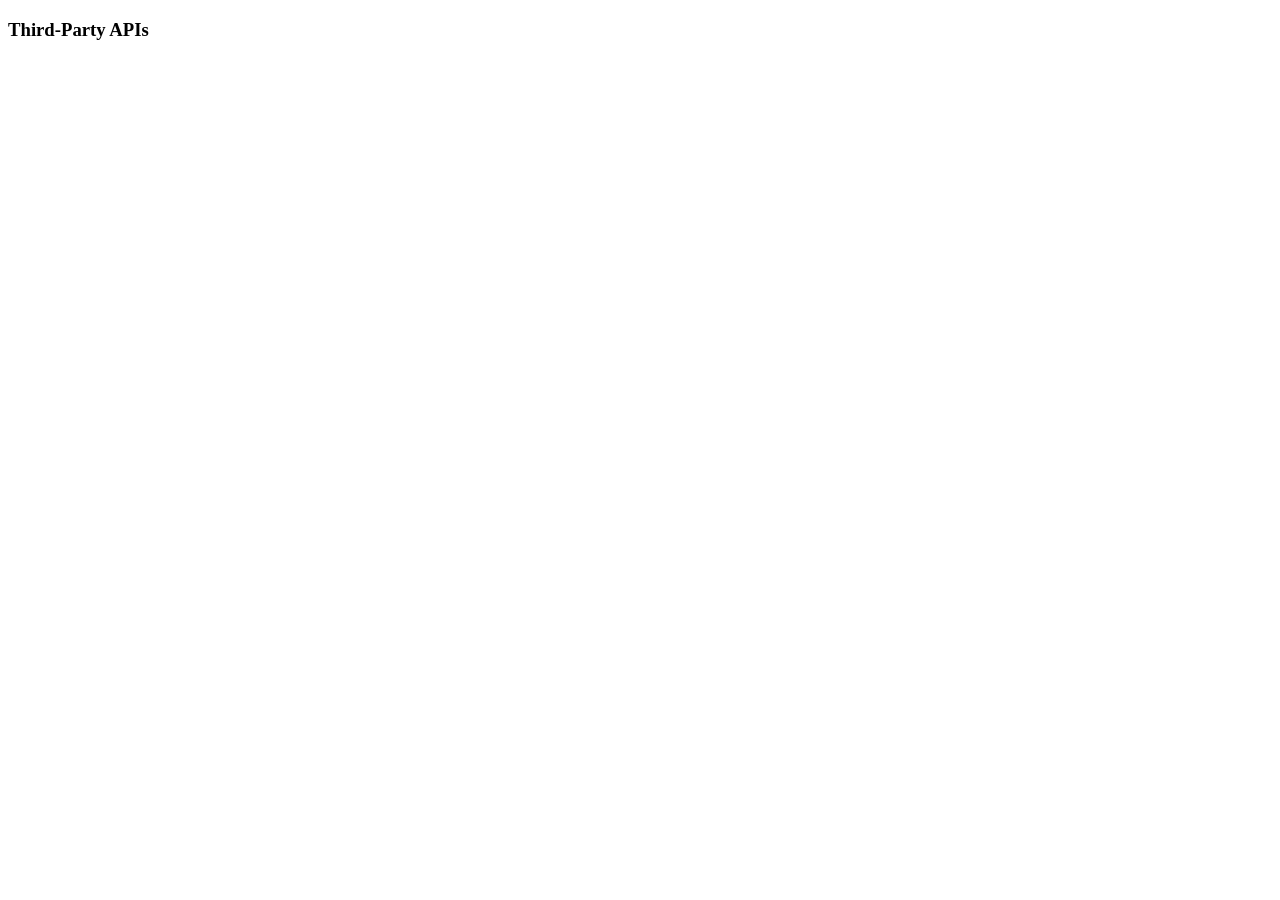
==== assignment3/index.html @ af6147ed "base html" ====
<!DOCTYPE html>
<html lang="en">

<head>
    <meta charset="UTF-8">
    <meta name="viewport" content="width=device-width, initial-scale=1.0">
    <title>Third-Party APIs</title>
    <link rel="stylesheet" href="css/index.css">
    </link>
    <script src="js/index.js" defer></script>
</head>

<body>
    <p id="sName"></p>
    <p id="sID"></p>
    <h3>Third-Party APIs</h3>
	
</body>

</html>
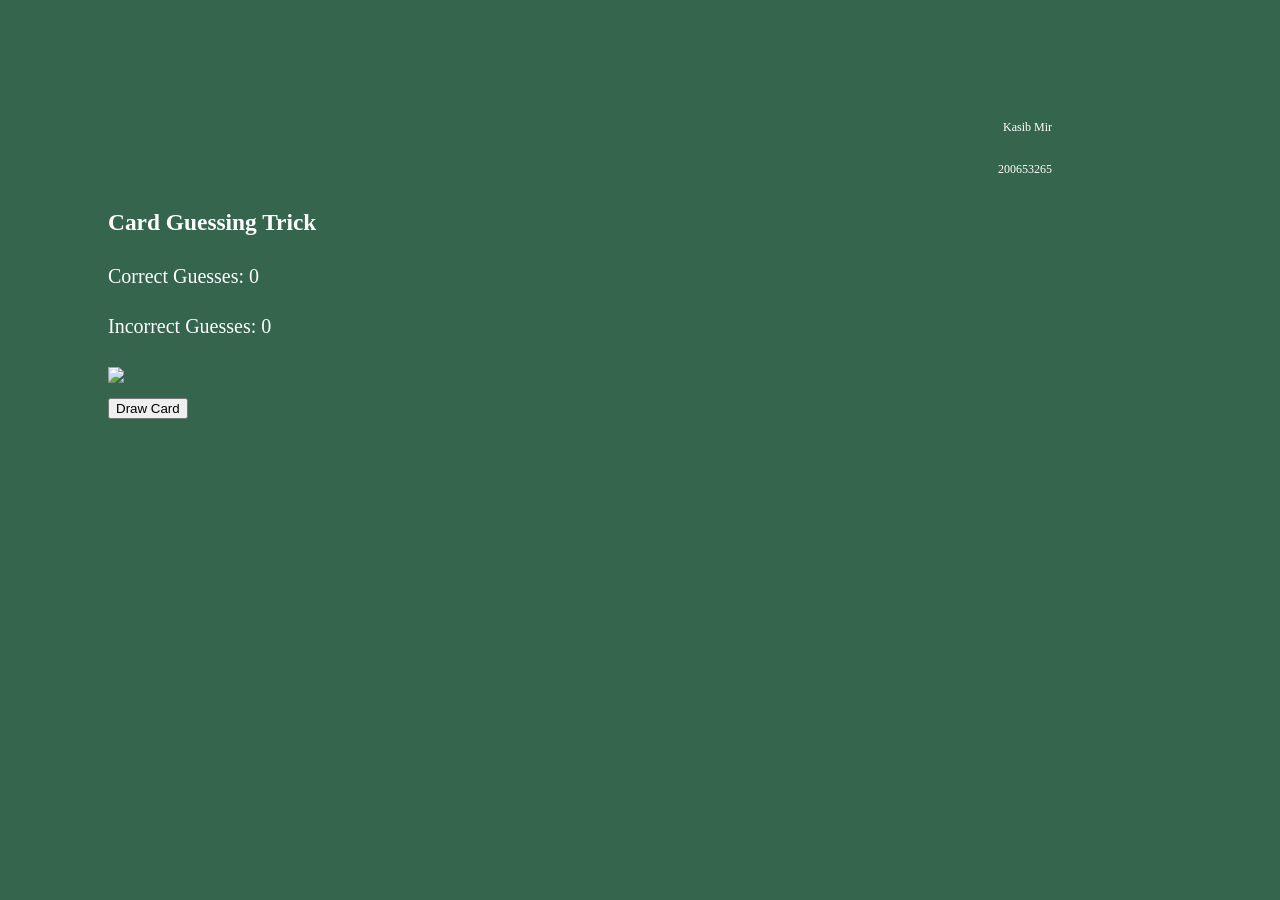
==== commit cc5ace24: "html elements, guesses p tags, card img, draw/yes/no buttons" ====
--- a/assignment3/index.html
+++ b/assignment3/index.html
@@ -13,8 +13,17 @@
 <body>
     <p id="sName"></p>
     <p id="sID"></p>
-    <h3>Third-Party APIs</h3>
-	
+    <h3>Card Guessing Trick</h3>
+    <p id="message"></p>
+    <p id="correctGuesses">Correct Guesses: 0</p>
+    <p id="incorrectGuesses">Incorrect Guesses: 0</p>
+
+    <img id="cardDisplay" src="https://deckofcardsapi.com/static/img/6H.png" width="200rem" />
+	<br>
+    
+    <button id="drawButton">Draw Card</button>
+    <button id="yesButton">Yes</button>
+    <button id="noButton">No</button>
 </body>
 
 </html>
--- a/assignment3/css/index.css
+++ b/assignment3/css/index.css
@@ -0,0 +1,15 @@
+@charset "utf-8";
+
+html{
+    background-color: #35654D;
+    color: white;
+    font-size: 20px;
+    line-height: 150%;
+    padding: 5rem;
+}
+#sName, #sID {
+    margin-right:6rem;
+    font-size: 12px;
+    text-align:right;
+}
+
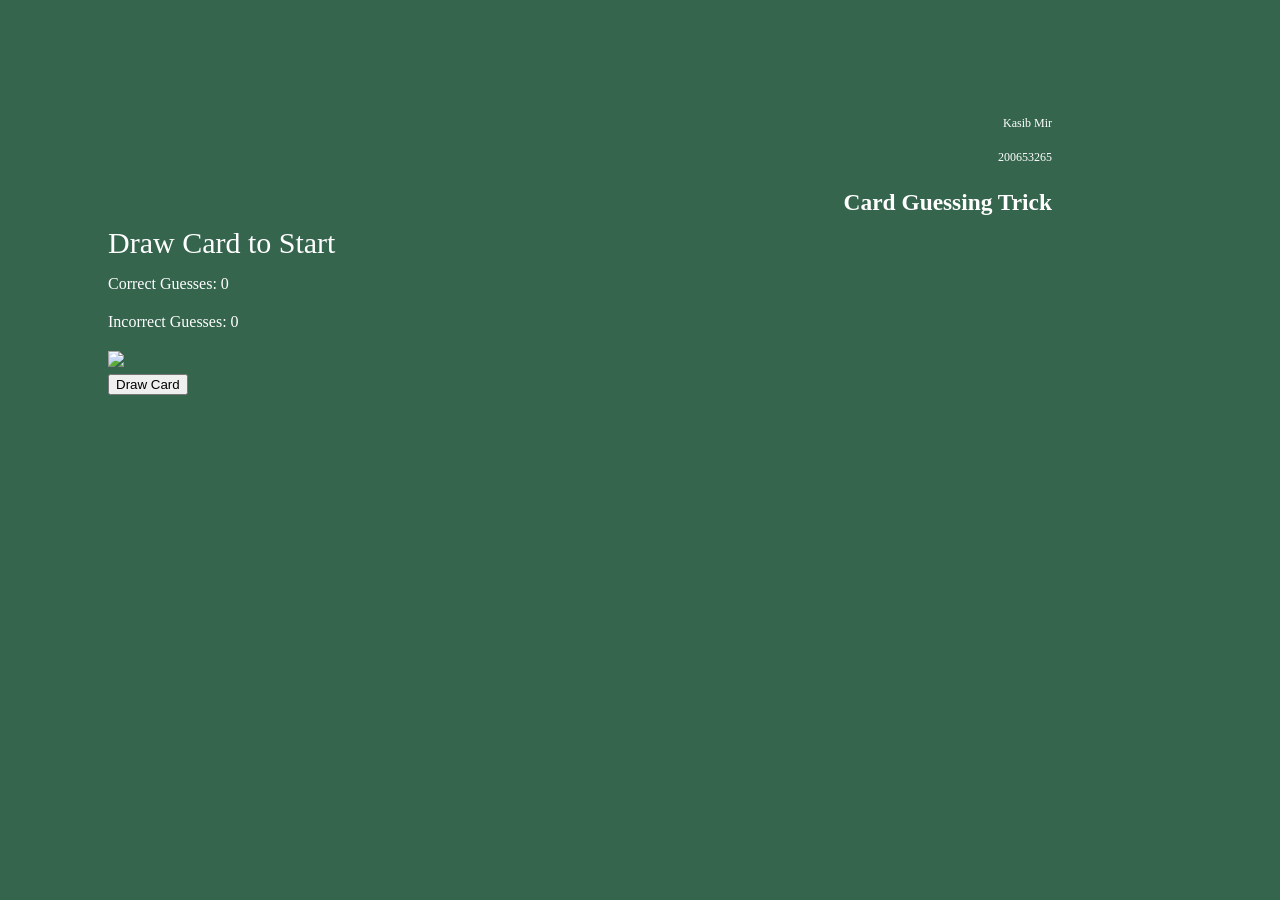
==== commit 5477324c: "Shuffle / Draw API call function" ====
--- a/assignment3/index.html
+++ b/assignment3/index.html
@@ -14,16 +14,18 @@
     <p id="sName"></p>
     <p id="sID"></p>
     <h3>Card Guessing Trick</h3>
-    <p id="message"></p>
+    <p id="message">Draw Card to Start</p>
     <p id="correctGuesses">Correct Guesses: 0</p>
     <p id="incorrectGuesses">Incorrect Guesses: 0</p>
 
     <img id="cardDisplay" src="https://deckofcardsapi.com/static/img/6H.png" width="200rem" />
 	<br>
-    
+
     <button id="drawButton">Draw Card</button>
     <button id="yesButton">Yes</button>
     <button id="noButton">No</button>
+    <br>
+    <button id="restartButton">Restart</button>
 </body>
 
 </html>
--- a/assignment3/css/index.css
+++ b/assignment3/css/index.css
@@ -4,7 +4,7 @@
     background-color: #35654D;
     color: white;
     font-size: 20px;
-    line-height: 150%;
+    line-height: 110%;
     padding: 5rem;
 }
 #sName, #sID {
@@ -12,4 +12,15 @@
     font-size: 12px;
     text-align:right;
 }
+h3{
+    margin-right:6rem;
+    text-align:right;
+}
 
+#message{
+    font-size: 150%;
+    line-height: 0;
+}
+#correctGuesses, #incorrectGuesses {
+    font-size: 80%;
+}
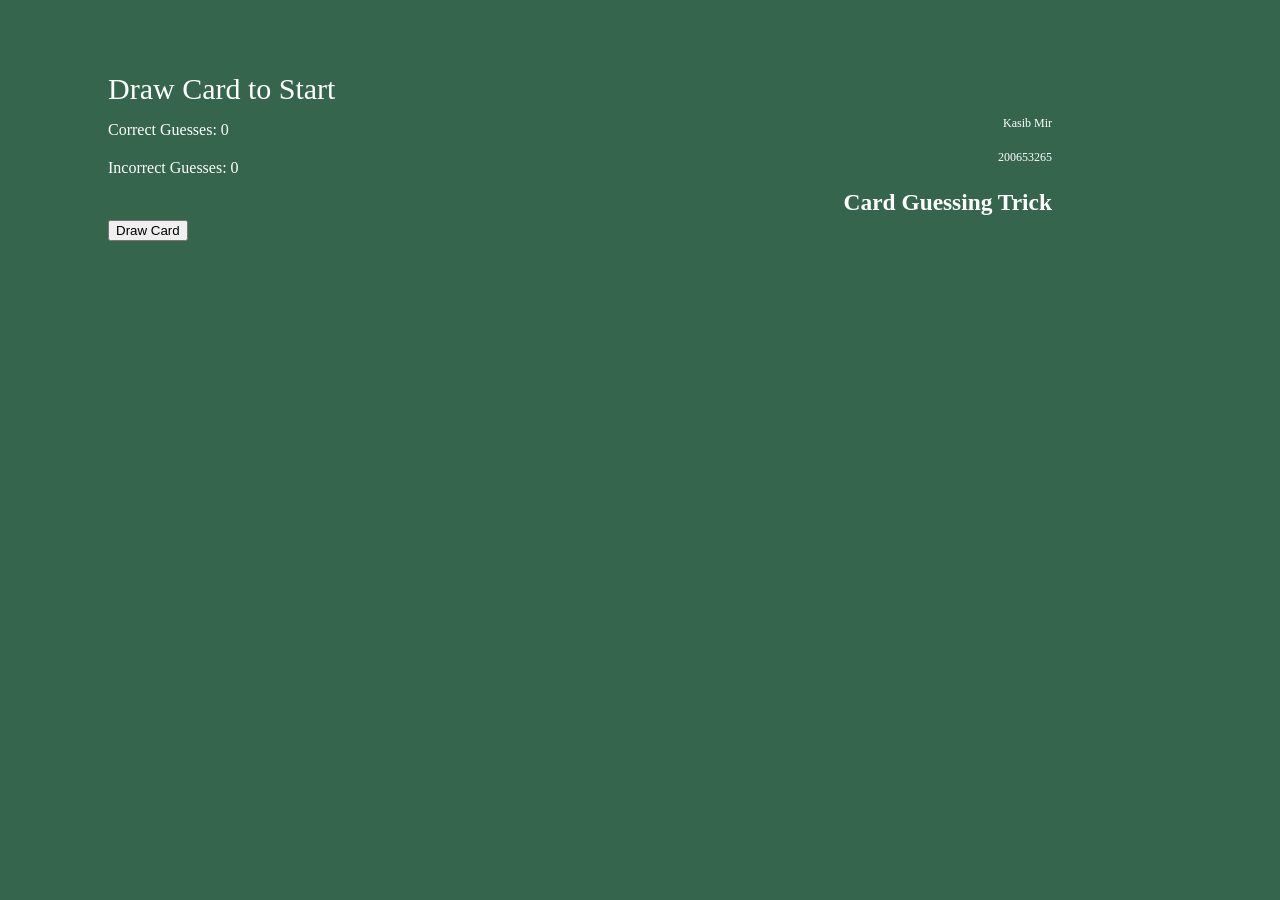
==== commit 74ad023f: "Functional" ====
--- a/assignment3/index.html
+++ b/assignment3/index.html
@@ -11,14 +11,16 @@
 </head>
 
 <body>
+    
     <p id="sName"></p>
     <p id="sID"></p>
     <h3>Card Guessing Trick</h3>
+    <img id="cardDisplay" src="" width="200rem" />
     <p id="message">Draw Card to Start</p>
     <p id="correctGuesses">Correct Guesses: 0</p>
     <p id="incorrectGuesses">Incorrect Guesses: 0</p>
 
-    <img id="cardDisplay" src="https://deckofcardsapi.com/static/img/6H.png" width="200rem" />
+    
 	<br>
 
     <button id="drawButton">Draw Card</button>
--- a/assignment3/css/index.css
+++ b/assignment3/css/index.css
@@ -6,12 +6,9 @@
     font-size: 20px;
     line-height: 110%;
     padding: 5rem;
+    height: fit-content;
 }
-#sName, #sID {
-    margin-right:6rem;
-    font-size: 12px;
-    text-align:right;
-}
+
 h3{
     margin-right:6rem;
     text-align:right;
@@ -24,3 +21,14 @@
 #correctGuesses, #incorrectGuesses {
     font-size: 80%;
 }
+img,p,button{
+position:relative;
+top: -10rem;
+}
+#sName, #sID {
+    margin-right:6rem;
+    font-size: 12px;
+    text-align:right;
+    position:static;
+}
+
